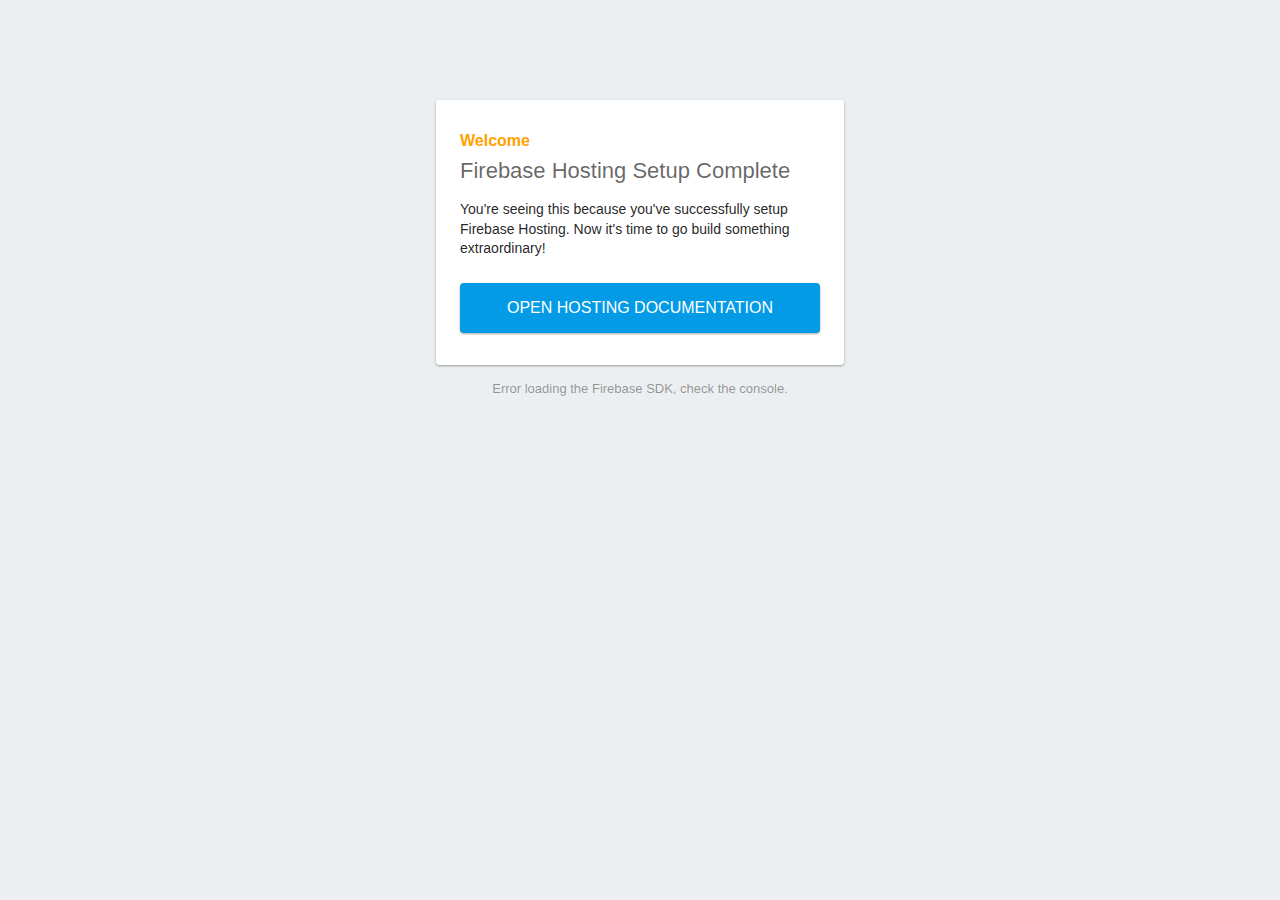
==== public/index.html @ c924ab22 "Initial Commit" ====
<!DOCTYPE html>
<html>
  <head>
    <meta charset="utf-8">
    <meta name="viewport" content="width=device-width, initial-scale=1">
    <title>Welcome to Firebase Hosting</title>

    <!-- update the version number as needed -->
    <script defer src="/__/firebase/9.6.1/firebase-app-compat.js"></script>
    <!-- include only the Firebase features as you need -->
    <script defer src="/__/firebase/9.6.1/firebase-auth-compat.js"></script>
    <script defer src="/__/firebase/9.6.1/firebase-database-compat.js"></script>
    <script defer src="/__/firebase/9.6.1/firebase-firestore-compat.js"></script>
    <script defer src="/__/firebase/9.6.1/firebase-functions-compat.js"></script>
    <script defer src="/__/firebase/9.6.1/firebase-messaging-compat.js"></script>
    <script defer src="/__/firebase/9.6.1/firebase-storage-compat.js"></script>
    <script defer src="/__/firebase/9.6.1/firebase-analytics-compat.js"></script>
    <script defer src="/__/firebase/9.6.1/firebase-remote-config-compat.js"></script>
    <script defer src="/__/firebase/9.6.1/firebase-performance-compat.js"></script>
    <!-- 
      initialize the SDK after all desired features are loaded, set useEmulator to false
      to avoid connecting the SDK to running emulators.
    -->
    <script defer src="/__/firebase/init.js?useEmulator=true"></script>

    <style media="screen">
      body { background: #ECEFF1; color: rgba(0,0,0,0.87); font-family: Roboto, Helvetica, Arial, sans-serif; margin: 0; padding: 0; }
      #message { background: white; max-width: 360px; margin: 100px auto 16px; padding: 32px 24px; border-radius: 3px; }
      #message h2 { color: #ffa100; font-weight: bold; font-size: 16px; margin: 0 0 8px; }
      #message h1 { font-size: 22px; font-weight: 300; color: rgba(0,0,0,0.6); margin: 0 0 16px;}
      #message p { line-height: 140%; margin: 16px 0 24px; font-size: 14px; }
      #message a { display: block; text-align: center; background: #039be5; text-transform: uppercase; text-decoration: none; color: white; padding: 16px; border-radius: 4px; }
      #message, #message a { box-shadow: 0 1px 3px rgba(0,0,0,0.12), 0 1px 2px rgba(0,0,0,0.24); }
      #load { color: rgba(0,0,0,0.4); text-align: center; font-size: 13px; }
      @media (max-width: 600px) {
        body, #message { margin-top: 0; background: white; box-shadow: none; }
        body { border-top: 16px solid #ffa100; }
      }
    </style>
  </head>
  <body>
    <div id="message">
      <h2>Welcome</h2>
      <h1>Firebase Hosting Setup Complete</h1>
      <p>You're seeing this because you've successfully setup Firebase Hosting. Now it's time to go build something extraordinary!</p>
      <a target="_blank" href="https://firebase.google.com/docs/hosting/">Open Hosting Documentation</a>
    </div>
    <p id="load">Firebase SDK Loading&hellip;</p>

    <script>
      document.addEventListener('DOMContentLoaded', function() {
        const loadEl = document.querySelector('#load');
        // // 🔥🔥🔥🔥🔥🔥🔥🔥🔥🔥🔥🔥🔥🔥🔥🔥🔥🔥🔥🔥🔥🔥🔥🔥🔥🔥🔥🔥🔥🔥🔥
        // // The Firebase SDK is initialized and available here!
        //
        // firebase.auth().onAuthStateChanged(user => { });
        // firebase.database().ref('/path/to/ref').on('value', snapshot => { });
        // firebase.firestore().doc('/foo/bar').get().then(() => { });
        // firebase.functions().httpsCallable('yourFunction')().then(() => { });
        // firebase.messaging().requestPermission().then(() => { });
        // firebase.storage().ref('/path/to/ref').getDownloadURL().then(() => { });
        // firebase.analytics(); // call to activate
        // firebase.analytics().logEvent('tutorial_completed');
        // firebase.performance(); // call to activate
        //
        // // 🔥🔥🔥🔥🔥🔥🔥🔥🔥🔥🔥🔥🔥🔥🔥🔥🔥🔥🔥🔥🔥🔥🔥🔥🔥🔥🔥🔥🔥🔥🔥

        try {
          let app = firebase.app();
          let features = [
            'auth', 
            'database', 
            'firestore',
            'functions',
            'messaging', 
            'storage', 
            'analytics', 
            'remoteConfig',
            'performance',
          ].filter(feature => typeof app[feature] === 'function');
          loadEl.textContent = `Firebase SDK loaded with ${features.join(', ')}`;
        } catch (e) {
          console.error(e);
          loadEl.textContent = 'Error loading the Firebase SDK, check the console.';
        }
      });
    </script>
  </body>
</html>
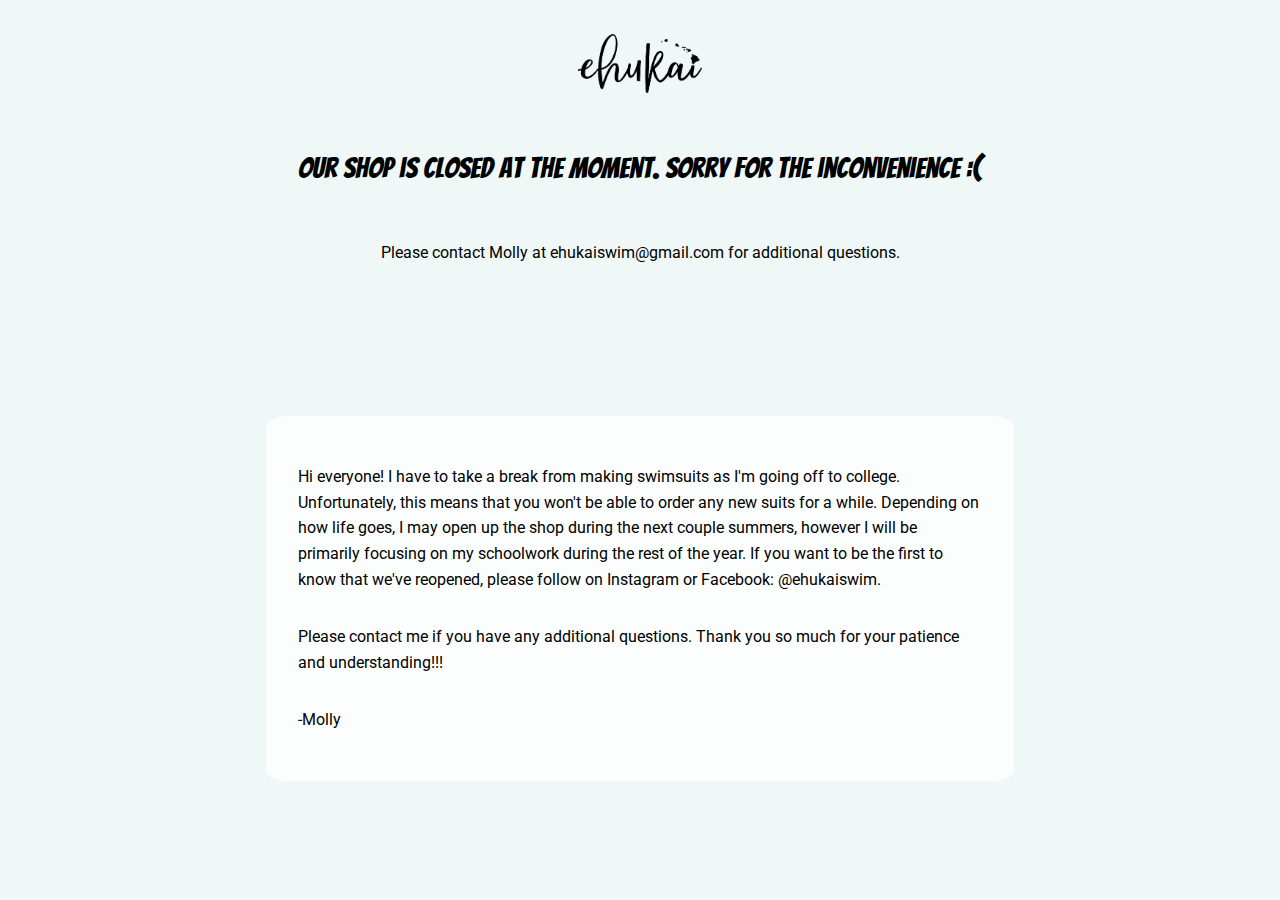
==== commit 6b25cc6a: "changed index file" ====
--- a/public/index.html
+++ b/public/index.html
@@ -1,89 +1,39 @@
 <!DOCTYPE html>
-<html>
+<html lang="en">
   <head>
-    <meta charset="utf-8">
-    <meta name="viewport" content="width=device-width, initial-scale=1">
-    <title>Welcome to Firebase Hosting</title>
-
-    <!-- update the version number as needed -->
-    <script defer src="/__/firebase/9.6.1/firebase-app-compat.js"></script>
-    <!-- include only the Firebase features as you need -->
-    <script defer src="/__/firebase/9.6.1/firebase-auth-compat.js"></script>
-    <script defer src="/__/firebase/9.6.1/firebase-database-compat.js"></script>
-    <script defer src="/__/firebase/9.6.1/firebase-firestore-compat.js"></script>
-    <script defer src="/__/firebase/9.6.1/firebase-functions-compat.js"></script>
-    <script defer src="/__/firebase/9.6.1/firebase-messaging-compat.js"></script>
-    <script defer src="/__/firebase/9.6.1/firebase-storage-compat.js"></script>
-    <script defer src="/__/firebase/9.6.1/firebase-analytics-compat.js"></script>
-    <script defer src="/__/firebase/9.6.1/firebase-remote-config-compat.js"></script>
-    <script defer src="/__/firebase/9.6.1/firebase-performance-compat.js"></script>
-    <!-- 
-      initialize the SDK after all desired features are loaded, set useEmulator to false
-      to avoid connecting the SDK to running emulators.
-    -->
-    <script defer src="/__/firebase/init.js?useEmulator=true"></script>
-
-    <style media="screen">
-      body { background: #ECEFF1; color: rgba(0,0,0,0.87); font-family: Roboto, Helvetica, Arial, sans-serif; margin: 0; padding: 0; }
-      #message { background: white; max-width: 360px; margin: 100px auto 16px; padding: 32px 24px; border-radius: 3px; }
-      #message h2 { color: #ffa100; font-weight: bold; font-size: 16px; margin: 0 0 8px; }
-      #message h1 { font-size: 22px; font-weight: 300; color: rgba(0,0,0,0.6); margin: 0 0 16px;}
-      #message p { line-height: 140%; margin: 16px 0 24px; font-size: 14px; }
-      #message a { display: block; text-align: center; background: #039be5; text-transform: uppercase; text-decoration: none; color: white; padding: 16px; border-radius: 4px; }
-      #message, #message a { box-shadow: 0 1px 3px rgba(0,0,0,0.12), 0 1px 2px rgba(0,0,0,0.24); }
-      #load { color: rgba(0,0,0,0.4); text-align: center; font-size: 13px; }
-      @media (max-width: 600px) {
-        body, #message { margin-top: 0; background: white; box-shadow: none; }
-        body { border-top: 16px solid #ffa100; }
-      }
-    </style>
+    <title>Ehukai Swim</title>
+    <meta charset="utf-8" />
+    <meta name="description" content="Ehukai Swim is a store to find custom, specialized swimsuits designed specifically to fit YOUR body" />
+    <meta name="keywords" content="ehukai, ehukai swim, swimsuits, bathing suits, kauai, hawaii, custom swimsuit" />
+    <meta name="viewport" content="width=device-width, initial-scale=1.0" />
+    <link rel="icon" href="favicon.jpg" />
+    <link rel="stylesheet" type="text/css" href="styles.css" />
   </head>
   <body>
-    <div id="message">
-      <h2>Welcome</h2>
-      <h1>Firebase Hosting Setup Complete</h1>
-      <p>You're seeing this because you've successfully setup Firebase Hosting. Now it's time to go build something extraordinary!</p>
-      <a target="_blank" href="https://firebase.google.com/docs/hosting/">Open Hosting Documentation</a>
-    </div>
-    <p id="load">Firebase SDK Loading&hellip;</p>
+    <img src="logo.png" alt="Ehukai logo" />
 
-    <script>
-      document.addEventListener('DOMContentLoaded', function() {
-        const loadEl = document.querySelector('#load');
-        // // 🔥🔥🔥🔥🔥🔥🔥🔥🔥🔥🔥🔥🔥🔥🔥🔥🔥🔥🔥🔥🔥🔥🔥🔥🔥🔥🔥🔥🔥🔥🔥
-        // // The Firebase SDK is initialized and available here!
-        //
-        // firebase.auth().onAuthStateChanged(user => { });
-        // firebase.database().ref('/path/to/ref').on('value', snapshot => { });
-        // firebase.firestore().doc('/foo/bar').get().then(() => { });
-        // firebase.functions().httpsCallable('yourFunction')().then(() => { });
-        // firebase.messaging().requestPermission().then(() => { });
-        // firebase.storage().ref('/path/to/ref').getDownloadURL().then(() => { });
-        // firebase.analytics(); // call to activate
-        // firebase.analytics().logEvent('tutorial_completed');
-        // firebase.performance(); // call to activate
-        //
-        // // 🔥🔥🔥🔥🔥🔥🔥🔥🔥🔥🔥🔥🔥🔥🔥🔥🔥🔥🔥🔥🔥🔥🔥🔥🔥🔥🔥🔥🔥🔥🔥
+    <section>
+      <h1>Our shop is closed at the moment. Sorry for the inconvenience :(</h1>
+      <p>
+        Please contact Molly at ehukaiswim@gmail.com for additional questions.
+      </p>
+    </section>
 
-        try {
-          let app = firebase.app();
-          let features = [
-            'auth', 
-            'database', 
-            'firestore',
-            'functions',
-            'messaging', 
-            'storage', 
-            'analytics', 
-            'remoteConfig',
-            'performance',
-          ].filter(feature => typeof app[feature] === 'function');
-          loadEl.textContent = `Firebase SDK loaded with ${features.join(', ')}`;
-        } catch (e) {
-          console.error(e);
-          loadEl.textContent = 'Error loading the Firebase SDK, check the console.';
-        }
-      });
-    </script>
+    <section id="details">
+      <p>
+        Hi everyone! I have to take a break from making swimsuits as I'm going
+        off to college. Unfortunately, this means that you won't be able to
+        order any new suits for a while. Depending on how life goes, I may open
+        up the shop during the next couple summers, however I will be primarily
+        focusing on my schoolwork during the rest of the year. If you want to be
+        the first to know that we've reopened, please follow on Instagram or
+        Facebook: @ehukaiswim.
+      </p>
+      <p>
+        Please contact me if you have any additional questions. Thank you so
+        much for your patience and understanding!!!
+      </p>
+      <p>-Molly</p>
+    </section id="details">
   </body>
 </html>
--- a/public/styles.css
+++ b/public/styles.css
@@ -0,0 +1,88 @@
+@import url("https://fonts.googleapis.com/css2?family=Bangers&family=Roboto&display=swap");
+
+* {
+  margin: 0;
+  padding: 0;
+  box-sizing: border-box;
+  --green: #63bc98;
+  --gray: #292f33;
+  --white: #eff8f7;
+}
+body {
+  width: 100%;
+  min-height: 100vh;
+  padding: 1em;
+  font-family: "Roboto", sans-serif;
+  line-height: 1.6em;
+  text-align: center;
+  background-color: var(--white);
+  background-image: url("background.svg");
+  background-position: bottom left;
+  background-repeat: no-repeat;
+  background-size: 30em;
+
+  display: grid;
+  grid-template-columns: 1fr;
+  grid-template-rows: 0.5fr 2fr 3fr;
+  justify-content: center;
+  align-items: center;
+}
+h1 {
+  font-family: "Bangers", sans-serif;
+  font-size: 2em;
+  line-height: 1.8em;
+  padding-bottom: 1em;
+  font-weight: lighter;
+  text-align: center;
+}
+img {
+  max-width: 150px;
+  width: 30%;
+  margin: auto;
+}
+section {
+  padding: 2em;
+}
+p {
+  padding: 1em 0;
+}
+#details {
+  background: rgba(255, 255, 255, 0.8);
+  border-radius: 10px;
+  text-align: left;
+}
+
+@media only screen and (min-width: 750px) {
+  body {
+    max-height: 100vh;
+    overflow: hidden;
+    grid-template-rows: 0.5fr 1fr 3fr;
+  }
+  h1 {
+    font-size: 1.8em;
+  }
+  img {
+    width: 15%;
+  }
+}
+
+@media only screen and (min-width: 900px) {
+  img {
+    width: 20%;
+  }
+  #details {
+    width: 80%;
+    margin: auto;
+  }
+}
+
+@media only screen and (min-width: 1100px) {
+  img {
+    width: 10%;
+  }
+  #details {
+    border-radius: 3%;
+    width: 60%;
+    margin: auto;
+  }
+}
